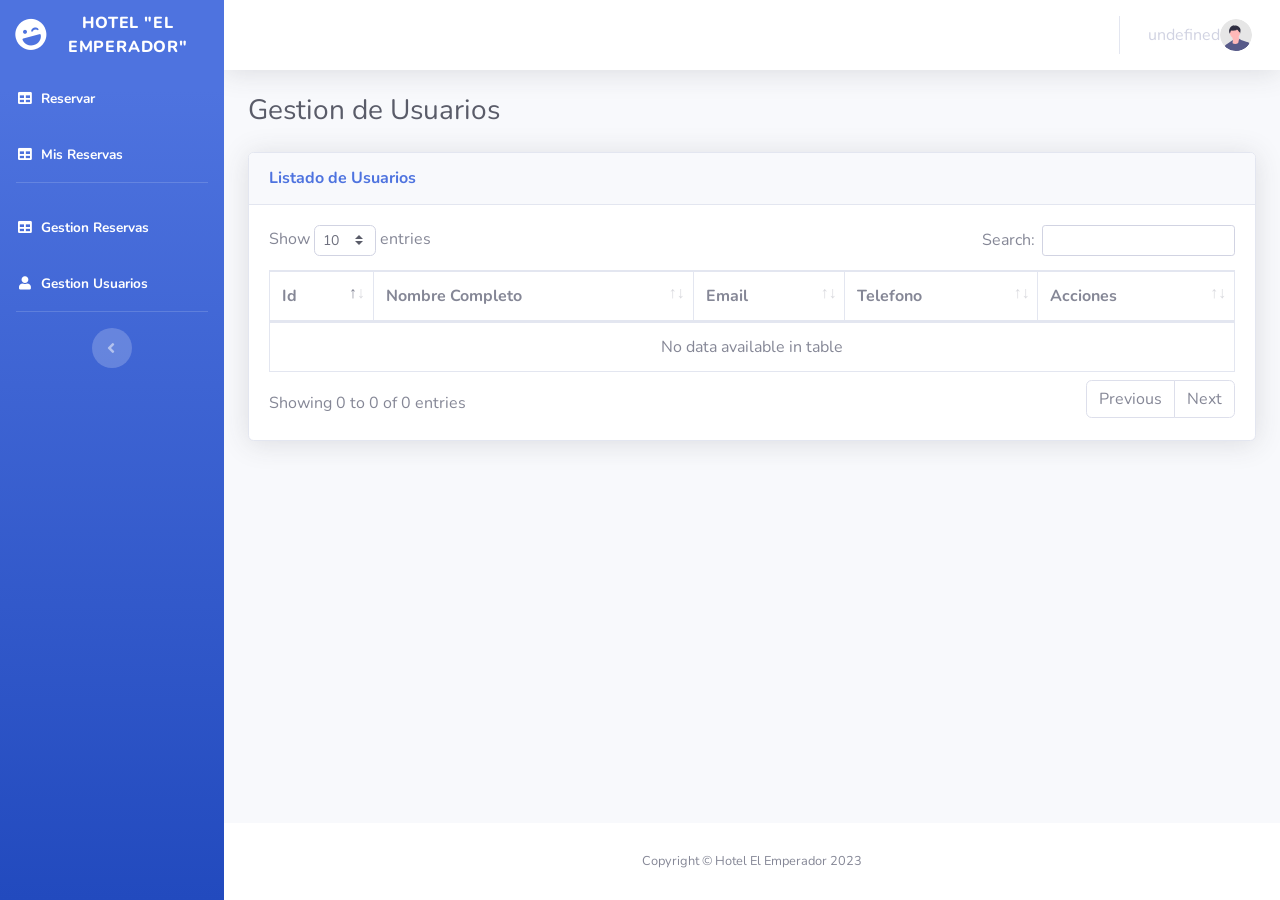
==== src/main/resources/static/gestionReserva.html @ f68d2142 "subida a git con home" ====
<!DOCTYPE html>
<html lang="en">

<head>

    <meta charset="utf-8">
    <meta http-equiv="X-UA-Compatible" content="IE=edge">
    <meta name="viewport" content="width=device-width, initial-scale=1, shrink-to-fit=no">
    <meta name="description" content="">
    <meta name="author" content="">

    <title>Hotel Emperador</title>

    <!-- Custom fonts for this template -->
    <link href="vendor/fontawesome-free/css/all.min.css" rel="stylesheet" type="text/css">
    <link
        href="https://fonts.googleapis.com/css?family=Nunito:200,200i,300,300i,400,400i,600,600i,700,700i,800,800i,900,900i"
        rel="stylesheet">

    <!-- Custom styles for this template -->
    <link href="css/sb-admin-2.min.css" rel="stylesheet">

    <!-- Custom styles for this page -->
    <link href="vendor/datatables/dataTables.bootstrap4.min.css" rel="stylesheet">

</head>

<body id="page-top">

    <!-- Page Wrapper -->
    <div id="wrapper">

        <!-- Sidebar -->
        <ul class="navbar-nav bg-gradient-primary sidebar sidebar-dark accordion" id="accordionSidebar">

            <!-- Sidebar - Brand -->
            <a class="sidebar-brand d-flex align-items-center justify-content-center" href="index.html">
                <div class="sidebar-brand-icon rotate-n-15">
                    <i class="fas fa-laugh-wink"></i>
                </div>
                <div class="sidebar-brand-text mx-3">HOTEL "El Emperador" <sup></sup></div>
            </a>

            <!-- Nav Item - Tables -->
            <li class="nav-item active">
                <a class="nav-link" href="reservar.html">
                    <i class="fas fa-fw fa-table"></i>
                    <span>Reservar</span></a>
            </li>
            <li class="nav-item active">
                <a class="nav-link" href="reservar.html">
                    <i class="fas fa-fw fa-table"></i>
                    <span>Mis Reservas</span></a>
            </li>
            <!-- Divider -->
            <hr class="sidebar-divider d-none d-md-block">

            <li class="nav-item active">
                <a class="nav-link" href="gestionReserva.html">
                    <i class="fas fa-fw fa-table"></i>
                    <span>Gestion Reservas</span></a>
            </li>
            <li class="nav-item active">
                <a class="nav-link" href="usuarios.html">
                    <i class="fas fa-fw fa-user"></i>
                    <span>Gestion Usuarios</span></a>
            </li>


            <!-- Divider -->
            <hr class="sidebar-divider d-none d-md-block">

            <!-- Sidebar Toggler (Sidebar) -->
            <div class="text-center d-none d-md-inline">
                <button class="rounded-circle border-0" id="sidebarToggle"></button>
            </div>

        </ul>
        <!-- End of Sidebar -->

        <!-- Content Wrapper -->
        <div id="content-wrapper" class="d-flex flex-column">

            <!-- Main Content -->
            <div id="content">

                <!-- Topbar -->
                <nav class="navbar navbar-expand navbar-light bg-white topbar mb-4 static-top shadow">

                    <!-- Sidebar Toggle (Topbar) -->
                    <form class="form-inline">
                        <button id="sidebarToggleTop" class="btn btn-link d-md-none rounded-circle mr-3">
                            <i class="fa fa-bars"></i>
                        </button>
                    </form>


                    <!-- Topbar Navbar -->
                    <ul class="navbar-nav ml-auto">


                        <div class="topbar-divider d-none d-sm-block"></div>

                        <!-- Nav Item - User Information -->
                        <li class="nav-item dropdown no-arrow">
                            <a class="nav-link dropdown-toggle" href="#" id="userDropdown" role="button"
                                data-toggle="dropdown" aria-haspopup="true" aria-expanded="false">
                                <span class="mr-2 d-none d-lg-inline text-gray-600 small" id="txt-email-usuario">...</span>
                                <img class="img-profile rounded-circle"
                                    src="img/undraw_profile.svg">
                            </a>
                            <!-- Dropdown - User Information -->
                            <div class="dropdown-menu dropdown-menu-right shadow animated--grow-in"
                                aria-labelledby="userDropdown">
                                <a class="dropdown-item" href="#">
                                    <i class="fas fa-user fa-sm fa-fw mr-2 text-gray-400"></i>
                                    Profile
                                </a>
                                <a class="dropdown-item" href="#">
                                    <i class="fas fa-cogs fa-sm fa-fw mr-2 text-gray-400"></i>
                                    Settings
                                </a>
                                <a class="dropdown-item" href="#">
                                    <i class="fas fa-list fa-sm fa-fw mr-2 text-gray-400"></i>
                                    Activity Log
                                </a>
                                <div class="dropdown-divider"></div>
                                <a class="dropdown-item" href="#" data-toggle="modal" data-target="#logoutModal">
                                    <i class="fas fa-sign-out-alt fa-sm fa-fw mr-2 text-gray-400"></i>
                                    Logout
                                </a>
                            </div>
                        </li>

                    </ul>

                </nav>
                <!-- End of Topbar -->

                <!-- Begin Page Content -->
                <div class="container-fluid">

                    <!-- Page Heading -->
                    <h1 class="h3 mb-2 text-gray-800">Gestion de Usuarios</h1>
                    <p class="mb-4"></p>

                    <!-- DataTales Example -->
                    <div class="card shadow mb-4">
                        <div class="card-header py-3">
                            <h6 class="m-0 font-weight-bold text-primary">Listado de Usuarios</h6>
                        </div>
                        <div class="card-body">
                            <div class="table-responsive">
                                <table class="table table-bordered" id="usuarios" width="100%" cellspacing="0">
                                    <thead>
                                        <tr>
                                            <th>Id</th>
                                            <th>Nombre Completo</th>
                                            <th>Email</th>
                                            <th>Telefono</th>
                                            <th>Acciones</th>
                                        </tr>
                                    </thead>
                                    <tbody>

                                    </tbody>
                                </table>
                            </div>
                        </div>
                    </div>

                </div>
                <!-- /.container-fluid -->

            </div>
            <!-- End of Main Content -->

            <!-- Footer -->
            <footer class="sticky-footer bg-white">
                <div class="container my-auto">
                    <div class="copyright text-center my-auto">
                        <span>Copyright &copy; Hotel El Emperador 2023</span>
                    </div>
                </div>
            </footer>
            <!-- End of Footer -->

        </div>
        <!-- End of Content Wrapper -->

    </div>
    <!-- End of Page Wrapper -->

    <!-- Scroll to Top Button-->
    <a class="scroll-to-top rounded" href="#page-top">
        <i class="fas fa-angle-up"></i>
    </a>

    <!-- Logout Modal-->
    <div class="modal fade" id="logoutModal" tabindex="-1" role="dialog" aria-labelledby="exampleModalLabel"
        aria-hidden="true">
        <div class="modal-dialog" role="document">
            <div class="modal-content">
                <div class="modal-header">
                    <h5 class="modal-title" id="exampleModalLabel">Ready to Leave?</h5>
                    <button class="close" type="button" data-dismiss="modal" aria-label="Close">
                        <span aria-hidden="true">×</span>
                    </button>
                </div>
                <div class="modal-body">Select "Logout" below if you are ready to end your current session.</div>
                <div class="modal-footer">
                    <button class="btn btn-secondary" type="button" data-dismiss="modal">Cancel</button>
                    <a class="btn btn-primary" href="login.html">Logout</a>
                </div>
            </div>
        </div>
    </div>

    <!-- Bootstrap core JavaScript-->
    <script src="vendor/jquery/jquery.min.js"></script>
    <script src="vendor/bootstrap/js/bootstrap.bundle.min.js"></script>

    <!-- Core plugin JavaScript-->
    <script src="vendor/jquery-easing/jquery.easing.min.js"></script>

    <!-- Custom scripts for all pages-->
    <script src="js/sb-admin-2.min.js"></script>

    <!-- Page level plugins -->
    <script src="vendor/datatables/jquery.dataTables.min.js"></script>
    <script src="vendor/datatables/dataTables.bootstrap4.min.js"></script>

    <!-- Page level custom scripts -->
    <script src="js/usuarios.js"></script>

</body>

</html>
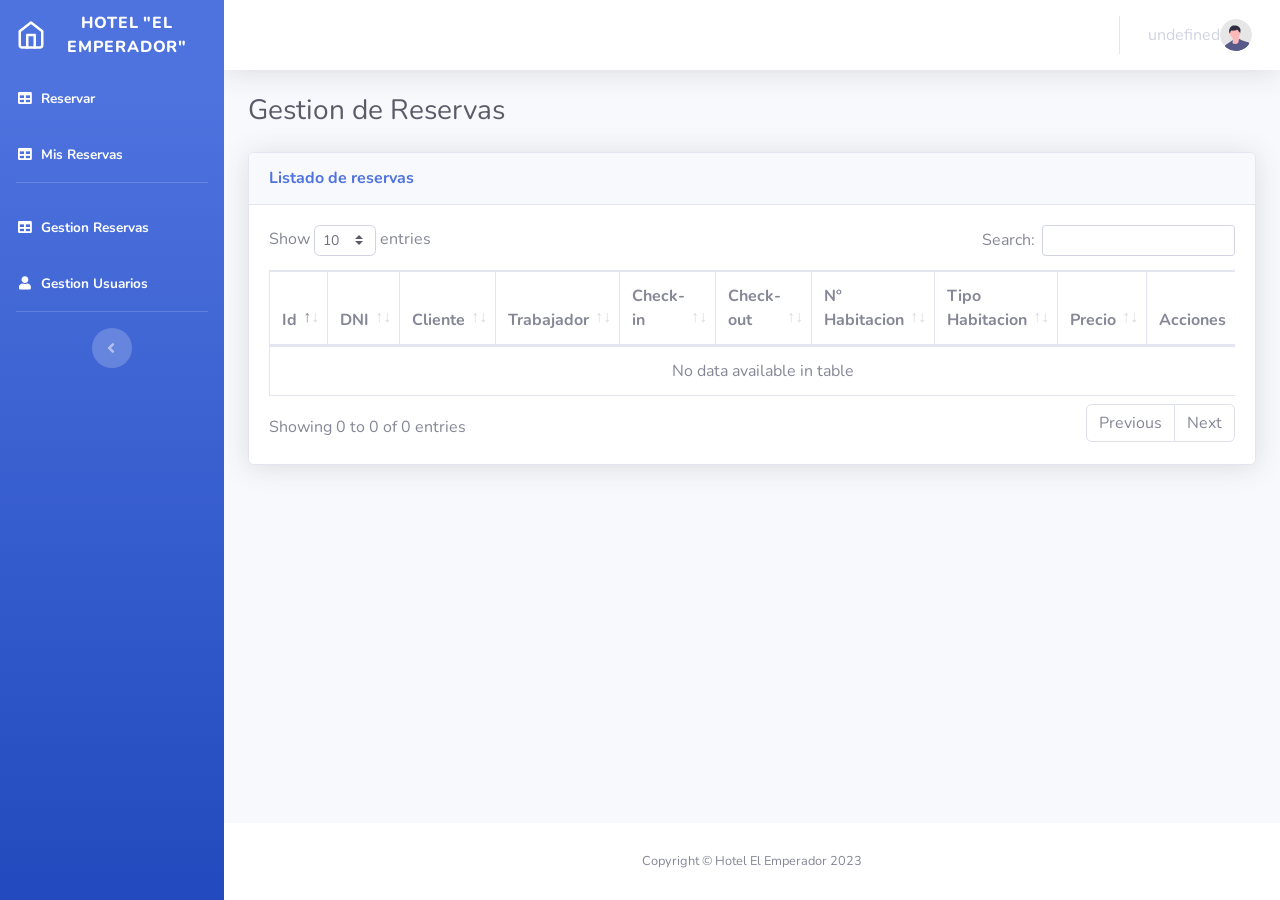
==== commit b73d68ec: "agregando vistas reservas y mis reservas" ====
--- a/src/main/resources/static/gestionReserva.html
+++ b/src/main/resources/static/gestionReserva.html
@@ -35,8 +35,8 @@
 
             <!-- Sidebar - Brand -->
             <a class="sidebar-brand d-flex align-items-center justify-content-center" href="index.html">
-                <div class="sidebar-brand-icon rotate-n-15">
-                    <i class="fas fa-laugh-wink"></i>
+                <div class="sidebar-brand-icon ">
+                    <img src="files/img/home.svg" width="30px" >
                 </div>
                 <div class="sidebar-brand-text mx-3">HOTEL "El Emperador" <sup></sup></div>
             </a>
@@ -48,7 +48,7 @@
                     <span>Reservar</span></a>
             </li>
             <li class="nav-item active">
-                <a class="nav-link" href="reservar.html">
+                <a class="nav-link" href="misReservas.html">
                     <i class="fas fa-fw fa-table"></i>
                     <span>Mis Reservas</span></a>
             </li>
@@ -141,13 +141,13 @@
                 <div class="container-fluid">
 
                     <!-- Page Heading -->
-                    <h1 class="h3 mb-2 text-gray-800">Gestion de Usuarios</h1>
+                    <h1 class="h3 mb-2 text-gray-800">Gestion de Reservas</h1>
                     <p class="mb-4"></p>
 
                     <!-- DataTales Example -->
                     <div class="card shadow mb-4">
                         <div class="card-header py-3">
-                            <h6 class="m-0 font-weight-bold text-primary">Listado de Usuarios</h6>
+                            <h6 class="m-0 font-weight-bold text-primary">Listado de reservas</h6>
                         </div>
                         <div class="card-body">
                             <div class="table-responsive">
@@ -155,9 +155,14 @@
                                     <thead>
                                         <tr>
                                             <th>Id</th>
-                                            <th>Nombre Completo</th>
-                                            <th>Email</th>
-                                            <th>Telefono</th>
+                                            <th>DNI</th>
+                                            <th>Cliente</th>
+                                            <th>Trabajador</th>
+                                            <th>Check-in</th>
+                                            <th>Check-out</th>
+                                            <th>Nº Habitacion</th>
+                                            <th>Tipo Habitacion</th>
+                                            <th>Precio</th>
                                             <th>Acciones</th>
                                         </tr>
                                     </thead>
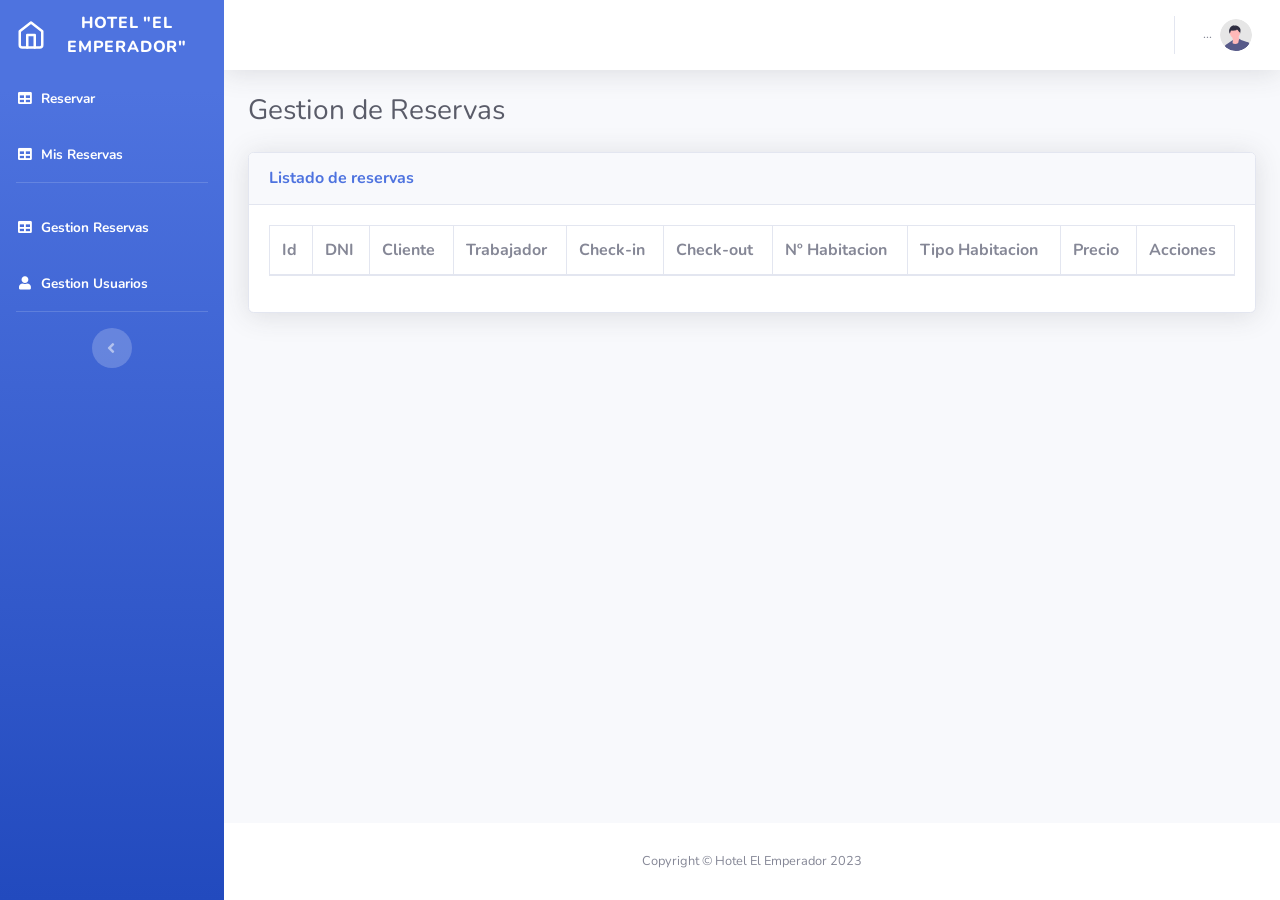
==== commit 761e48e8: "Add files via upload" ====
--- a/src/main/resources/static/gestionReserva.html
+++ b/src/main/resources/static/gestionReserva.html
@@ -236,7 +236,7 @@
     <script src="vendor/datatables/dataTables.bootstrap4.min.js"></script>
 
     <!-- Page level custom scripts -->
-    <script src="js/usuarios.js"></script>
+    <script src="js/usuarios.sjs"></script>
 
 </body>
 
